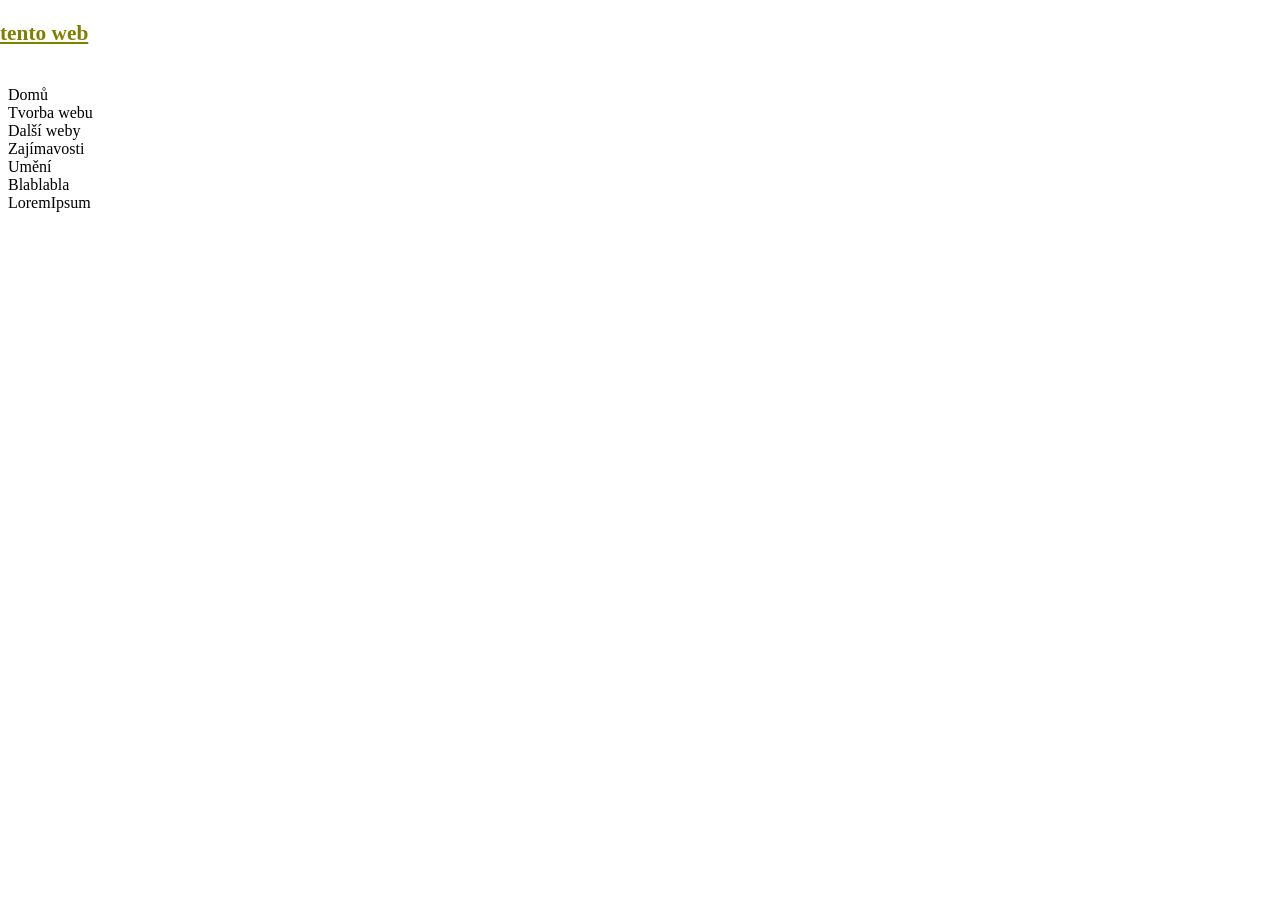
==== menu.htm @ 3f4d6b0b "Create menu.htm" ====
<!DOCTYPE html>
<html lang="cs">
  <head>
    <meta charset="UTF-8">
    <link rel="stylesheet" type="text/css" href="Bstyl-a.css">
    <title>Mr. Benedikt</title>
  </head>
  <body>
    
      <h3>tento web</h3><br>
    Domů<br>
    Tvorba webu<br>
    Další weby<br>
    Zajímavosti<br>
    Umění<br>
    Blablabla<br>
    LoremIpsum<br>
    
  </body>
</html>
---- Bstyl-a.css ----
body, p, a, div, br {color: black;    font-size: 12pt; font-family: Georgia;  font-weight: normal;}
h1                  {color: red;      font-size: 40pt; font-family: Veranda;  font-weight: bolder;}
h3                  {color: olive;    font-size: 16pt; font-family: Georgia;  font-weight: bold;  text-decoration: underline; margin-left: -8px;}
cite                {color: #111111;  font-size: 20pt; font-family: Garamond; font-weight: bold;  text-shadow: 1px 5px 3px #800; font-style: italic; width: 200px; padding: 16px; background-color:#FFF3DD; background-clip: content-box; display: block}
br     {color: black;    font-size: 14pt; font-family: Georgia;  font-weight: bold;  list-style-image: URL('favicon.ico')}
a                   {text-decoration: none}
a:link              {color: Teal}
a:visited           {color: Purple}
a:active            {color: Aqua}
a:hover             {color: red; text-decoration: underline}
.hlavni-cast        {background-color: #FFFFEE; width: 800px; margin-left: auto; margin-right: auto; position: relative; padding: 12px; border-style: double; border-color:#FFDDAA }
.obsah-horny        {background-color: #B1FFAC;}
.stred {background-color: #FFFFEE; width: 1000px; margin-left: auto; margin-right: auto; padding: 12px;
    border-style: solid;
    border-color: #FFDDAA;
    display: flex; 
    gap: 20px; 
    align-items: flex-start; 
}

.obsah-levy {
    background-color: #B1FFAC;
    width: 200px;
    padding: 12px;
    border-style: double;
    border-color: #FFDDAA;
    
   
    position: sticky;
    top: 12px; 
    flex-shrink: 0; 
}

.text {
    background-color: #FFFFEE;
    padding: 12px;
    border-style: groove;
    border-color: #FFDDAA;
    
    
    flex-grow: 1; 
}
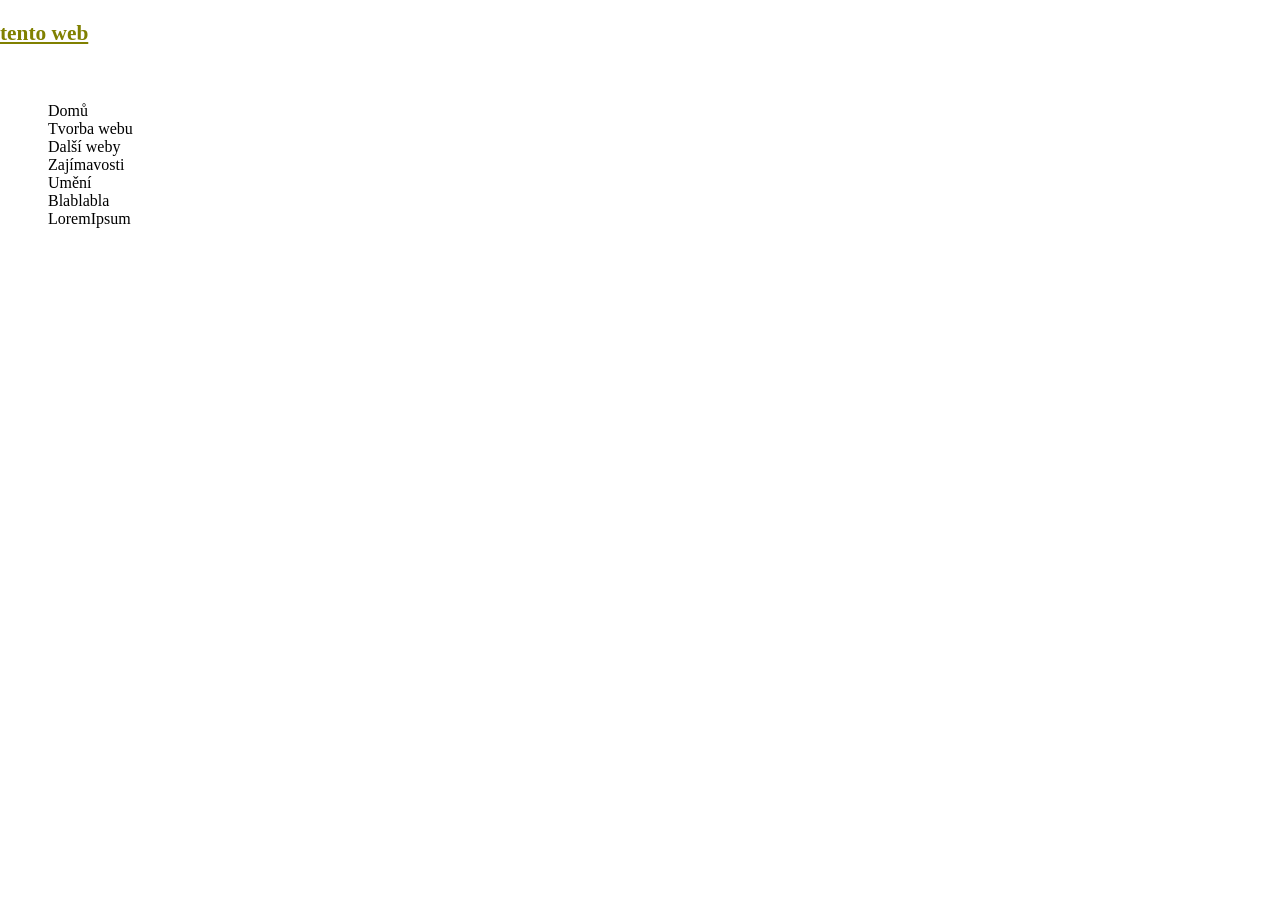
==== commit 94df38a0: "Update menu.htm" ====
--- a/menu.htm
+++ b/menu.htm
@@ -8,6 +8,7 @@
   <body>
     
       <h3>tento web</h3><br>
+    <ul>
     Domů<br>
     Tvorba webu<br>
     Další weby<br>
@@ -15,6 +16,6 @@
     Umění<br>
     Blablabla<br>
     LoremIpsum<br>
-    
+    </ul>
   </body>
 </html>
